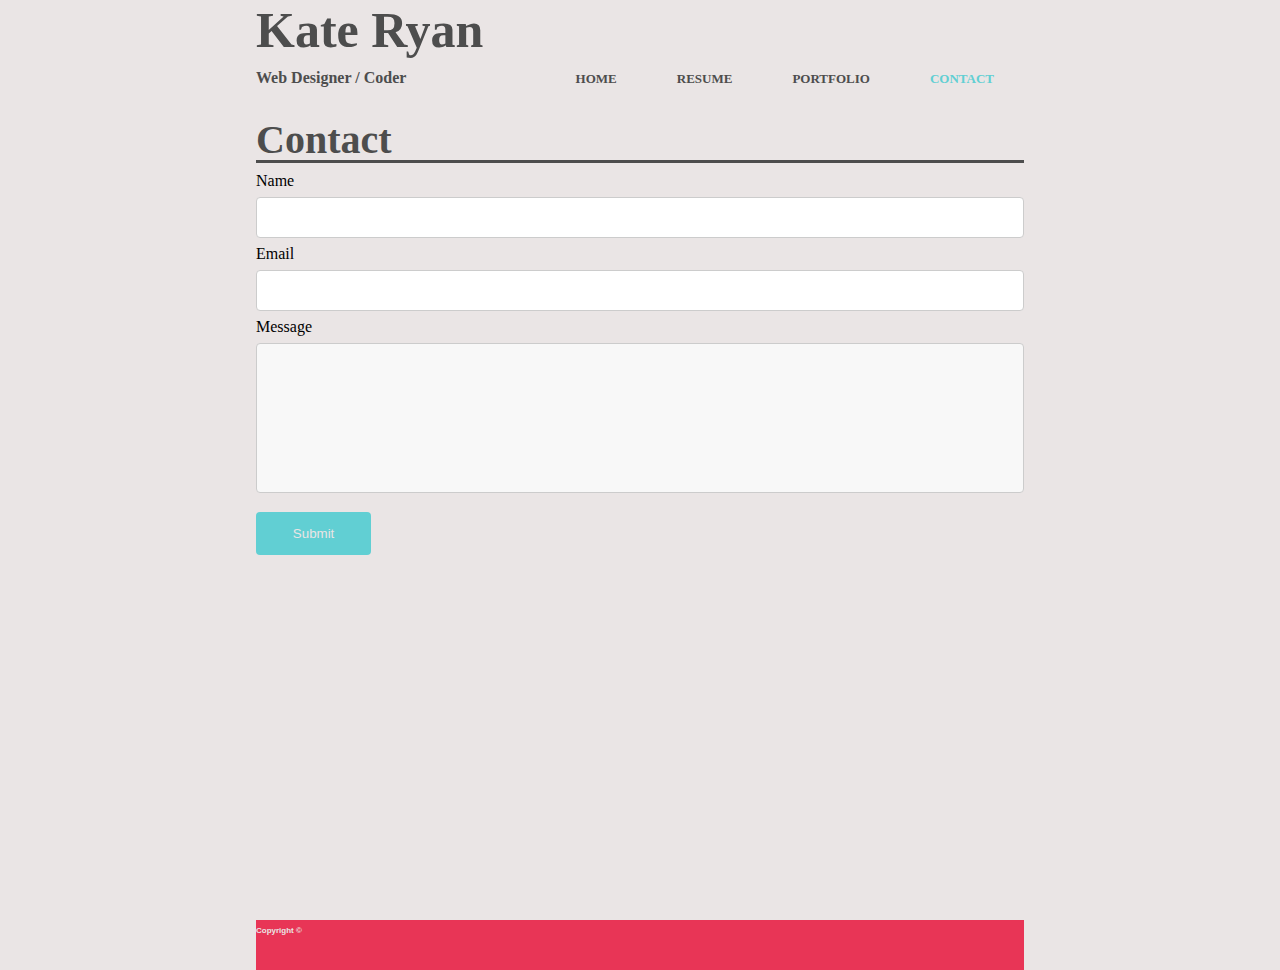
==== contact.html @ 5a9fd5ed "final responsive design" ====
<!DOCTYPE html>
<html lang="en-us">

<head>
<meta charset="UTF-8">
<meta name="viewport" content="width=device-width, initial-scale=1">
<title>Kate Ryan</title>
<link rel="stylesheet" type="text/css" href="css/reset.css">
<link rel="stylesheet" type="text/css" href="css/stylecontact.css">
</head>

<body>
  <div class="main-wrapper">
    <nav>
      <div class="navbar headnav nav">

        <ul>
          
          <li style="float:left"><div class="left"><a id="header">Kate Ryan</a></div></li>
          <li style="float:left"><div class="left"><a id="subheading">Web Designer / Coder</a></div></li>
          <li><div class="right"><a id="active" href="./contact.html">CONTACT</a></div></li>
          <li><div class="right"><a href="./portfolio.html">PORTFOLIO</a></div></li>
          <li><div class="right"><a href="./resume.html">RESUME</a></div></li>
          <li><div class="right"><a href="index.html">HOME</a></div></li>
        </ul>
      </div>
    </nav>
    


    <section class="heading">
        <div id="contact">
            <p>Contact</p>
        </div>
    </section>
  
        <div>
          <form action="/action_page.php">
            <label for="fname">Name</label>
            <input type="text" id="fname" name="name">
        
            <label for="email">Email</label>
            <input type="text" id="email" name="email">
        
            <label for="message">Message</label>
            <textarea></textarea>
          
            <input type="submit" value="Submit">
          </form>
        </div>
    </section>
        
  
    <footer class="footer">
      <span>Copyright &#169;</span>
    </footer>
  </div>

</body>
---- css/stylecontact.css ----
html {
    height: 100%;
    margin:0;
    padding: 0;
}

body {
    height: 100%;
    max-width: 960px;
    margin: auto;
    padding:0;
    background-color: #eae5e5;
    width: 60%;
}

.main-wrapper {
    min-height: 100%;
    position: relative;
}

nav {
    margin-bottom: 70px;
}

#header {
    font-size: 50px;
    position: relative;
    top: -65px;
}

#subheading {
    position: absolute;
    left: 0;
}

#active {
    color: #61cfd3;
}

.navbar .left a {
    color: #4d4d4d;
    text-decoration: none;
    font-weight: bold;
    text-align: left;
}

.navbar .left a:hover {
    color: #4d4d4d;
}

.navbar .right a {
    font-size: 13px;
    padding: 0px 30px;
    color: #4d4d4d;
    text-decoration: none;
    font-weight: bold;
 }

.navbar a:hover {
    background-color: #eae5e5;
    color: #61cfd3;
    text-decoration: none;
}

li {
    float:right;
}

#contact {
    color: #4d4d4d;
    font-size: 40px;
    font-weight: bold;
    padding-top: 50px;
    border-bottom: #4d4d4d;
    border-bottom-style: solid;
    margin-bottom: 10px;
}

input[type=text], select {
    width: 100%;
    padding: 12px 20px;
    margin: 8px 0;
    display: inline-block;
    border: 1px solid #ccc;
    border-radius: 4px;
    box-sizing: border-box;
}

textarea {
    width: 100%;
    height: 150px;
    padding: 12px 20px;
    margin: 8px 0;
    box-sizing: border-box;
    border: 1px solid #ccc;
    border-radius: 4px;
    background-color: #f8f8f8;
    font-size: 16px;
    resize: none;
}

input[type=submit] {
    width: 15%;
    background-color: #61cfd3;
    color:#eae5e5;
    padding: 14px 20px;
    margin: 8px 0;
    border: none;
    border-radius: 4px;
    cursor: pointer;
}

input[type=submit]:hover {
    background-color: #4da2a5;
}

.footer {
    height: 50px;
    width: 100%;
    background: #E83556;
    position: absolute;
    left: 0px;
    bottom: 0px;
    margin: 0;
}

span {
    font-family: 'Gill Sans', 'Gill Sans MT', Calibri, 'Trebuchet MS', sans-serif;
    text-align: center;
    color: #eae5e5;
    font-size: 8px;
    font-weight: bold;
    padding-top: 20px;
}


@media only screen and (min-width: 980px) {
    body { 
        margin: 0 auto; 
    }
}

@media only screen and (max-width: 979px) and (min-width: 768px) {
    .container {
        max-width: 700px;
    }
    body { 
        margin: 0 auto; 
    }
    .main-wrapper {
        max-width: 100%
    }
}

@media only screen and (max-width: 767px) and (min-width: 640px) {
    .container {
        max-width: 600px;
    }
    body { 
        margin: 0 auto; 
    }
    .main-wrapper {
        max-width: 100%
    }  
    img {
        width: 50%;
    }
}

@media only screen and (max-width: 639px) {
    .container {
        max-width: 500px;
    }
    .main-wrapper {
        max-width: 100%;
        margin-right: 15px;
        margin-left: 15px;
    } 
    nav {
        float: none;
        text-align: center;
        margin: auto;
    }
    nav a {
        width: 33.3%;
        float: left;
        padding: 15px 0px 15px 0px;
        margin: 0px;
    }
    body {
        font-size: 16px;
        line-height: 30px;
    }
    img {
        float: none;
        width: 100%;
        height: auto;
    }
    footer {
        padding: 20px 0;
    }
}
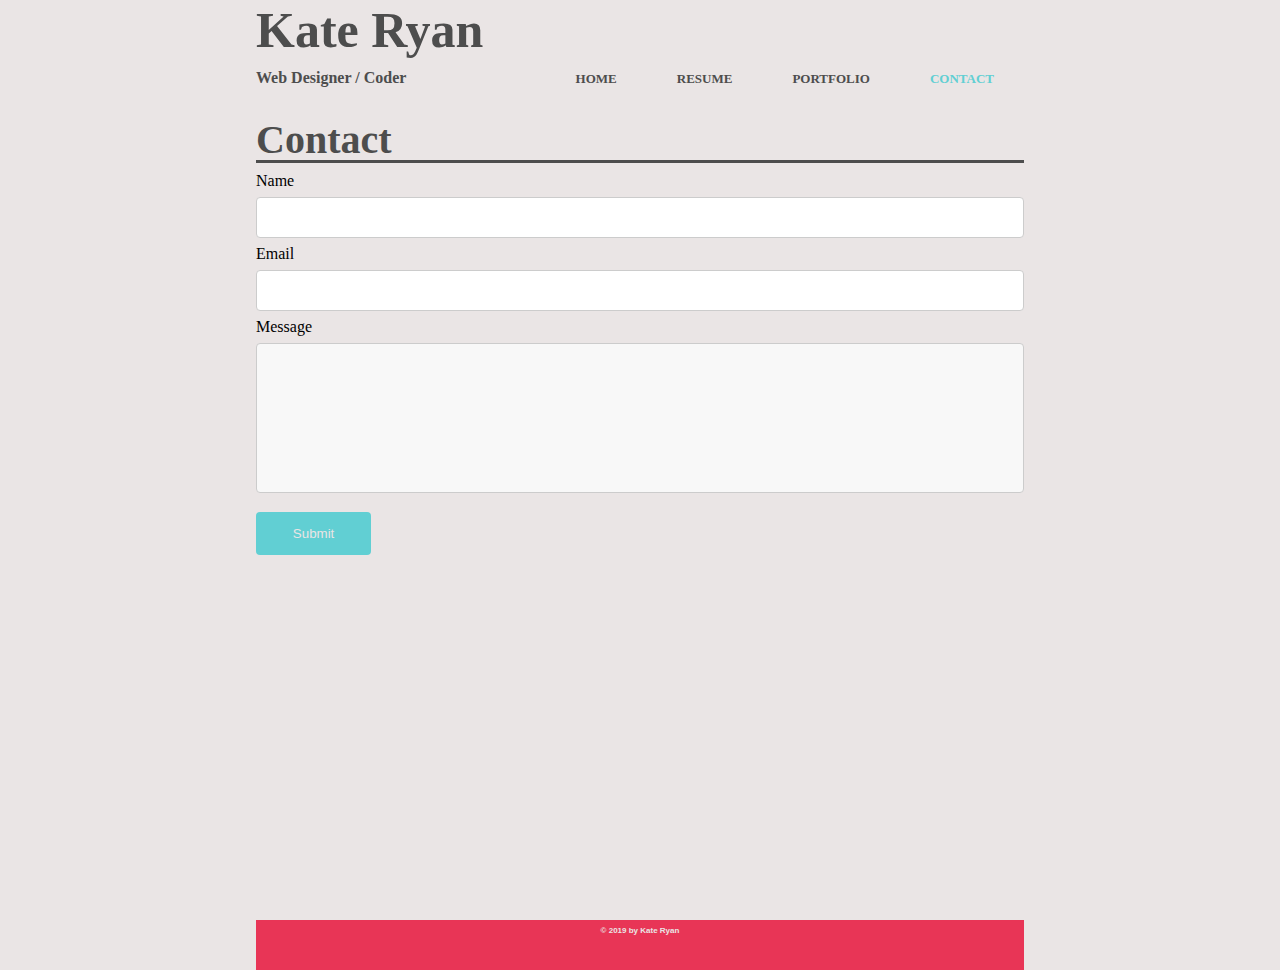
==== commit 50c45a06: "additions to  portfolio" ====
--- a/contact.html
+++ b/contact.html
@@ -52,7 +52,7 @@
         
   
     <footer class="footer">
-      <span>Copyright &#169;</span>
+      <span>&#169; 2019 by Kate Ryan</span>
     </footer>
   </div>
 
--- a/css/stylecontact.css
+++ b/css/stylecontact.css
@@ -117,20 +117,19 @@
 .footer {
     height: 50px;
     width: 100%;
+    text-align: center;
     background: #E83556;
     position: absolute;
     left: 0px;
     bottom: 0px;
-    margin: 0;
 }
 
 span {
     font-family: 'Gill Sans', 'Gill Sans MT', Calibri, 'Trebuchet MS', sans-serif;
-    text-align: center;
     color: #eae5e5;
     font-size: 8px;
     font-weight: bold;
-    padding-top: 20px;
+    padding-top: 0px;
 }
 
 
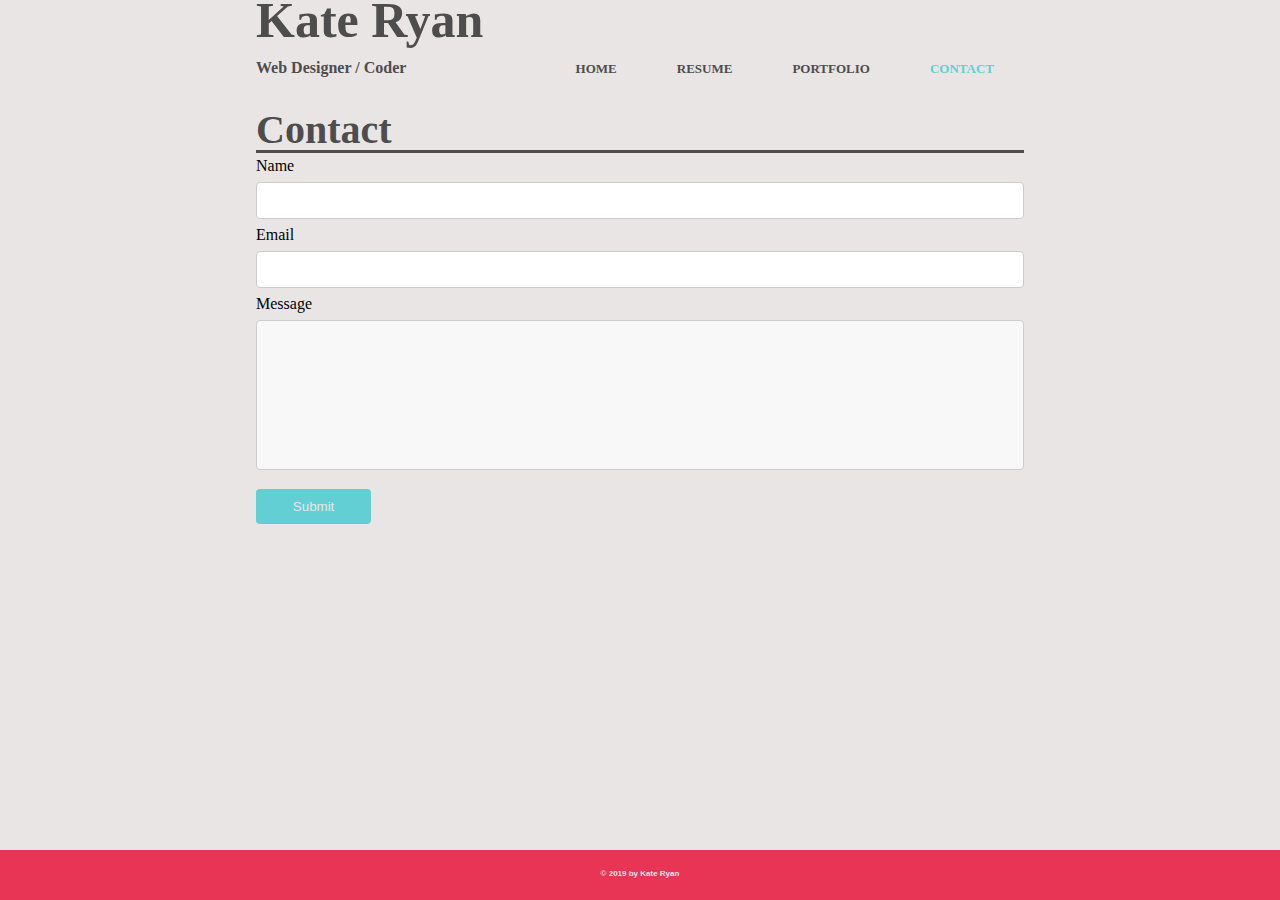
==== commit 502ee7d6: "updates to portfolio" ====
--- a/contact.html
+++ b/contact.html
@@ -49,11 +49,12 @@
           </form>
         </div>
     </section>
-        
+  </div>      
   
-    <footer class="footer">
-      <span>&#169; 2019 by Kate Ryan</span>
-    </footer>
+  <div class="footer">
+      <footer>
+            <p> &#169; 2019 by Kate Ryan</p>
+      </footer>
   </div>
 
 </body>
--- a/css/stylecontact.css
+++ b/css/stylecontact.css
@@ -1,9 +1,3 @@
-html {
-    height: 100%;
-    margin:0;
-    padding: 0;
-}
-
 body {
     height: 100%;
     max-width: 960px;
@@ -19,7 +13,7 @@
 }
 
 nav {
-    margin-bottom: 70px;
+    margin-bottom: 60px;
 }
 
 #header {
@@ -73,12 +67,12 @@
     padding-top: 50px;
     border-bottom: #4d4d4d;
     border-bottom-style: solid;
-    margin-bottom: 10px;
+    margin-bottom: 5px;
 }
 
 input[type=text], select {
     width: 100%;
-    padding: 12px 20px;
+    padding: 10px 20px;
     margin: 8px 0;
     display: inline-block;
     border: 1px solid #ccc;
@@ -89,7 +83,7 @@
 textarea {
     width: 100%;
     height: 150px;
-    padding: 12px 20px;
+    padding: 10px 20px;
     margin: 8px 0;
     box-sizing: border-box;
     border: 1px solid #ccc;
@@ -103,7 +97,7 @@
     width: 15%;
     background-color: #61cfd3;
     color:#eae5e5;
-    padding: 14px 20px;
+    padding: 10px 20px;
     margin: 8px 0;
     border: none;
     border-radius: 4px;
@@ -114,24 +108,24 @@
     background-color: #4da2a5;
 }
 
+
 .footer {
     height: 50px;
     width: 100%;
-    text-align: center;
     background: #E83556;
-    position: absolute;
+    position: fixed;
+    bottom: 0;
     left: 0px;
-    bottom: 0px;
 }
 
-span {
+.footer p {
     font-family: 'Gill Sans', 'Gill Sans MT', Calibri, 'Trebuchet MS', sans-serif;
+    text-align: center;
     color: #eae5e5;
     font-size: 8px;
     font-weight: bold;
-    padding-top: 0px;
+    padding-top: 20px;
 }
-
 
 @media only screen and (min-width: 980px) {
     body { 
